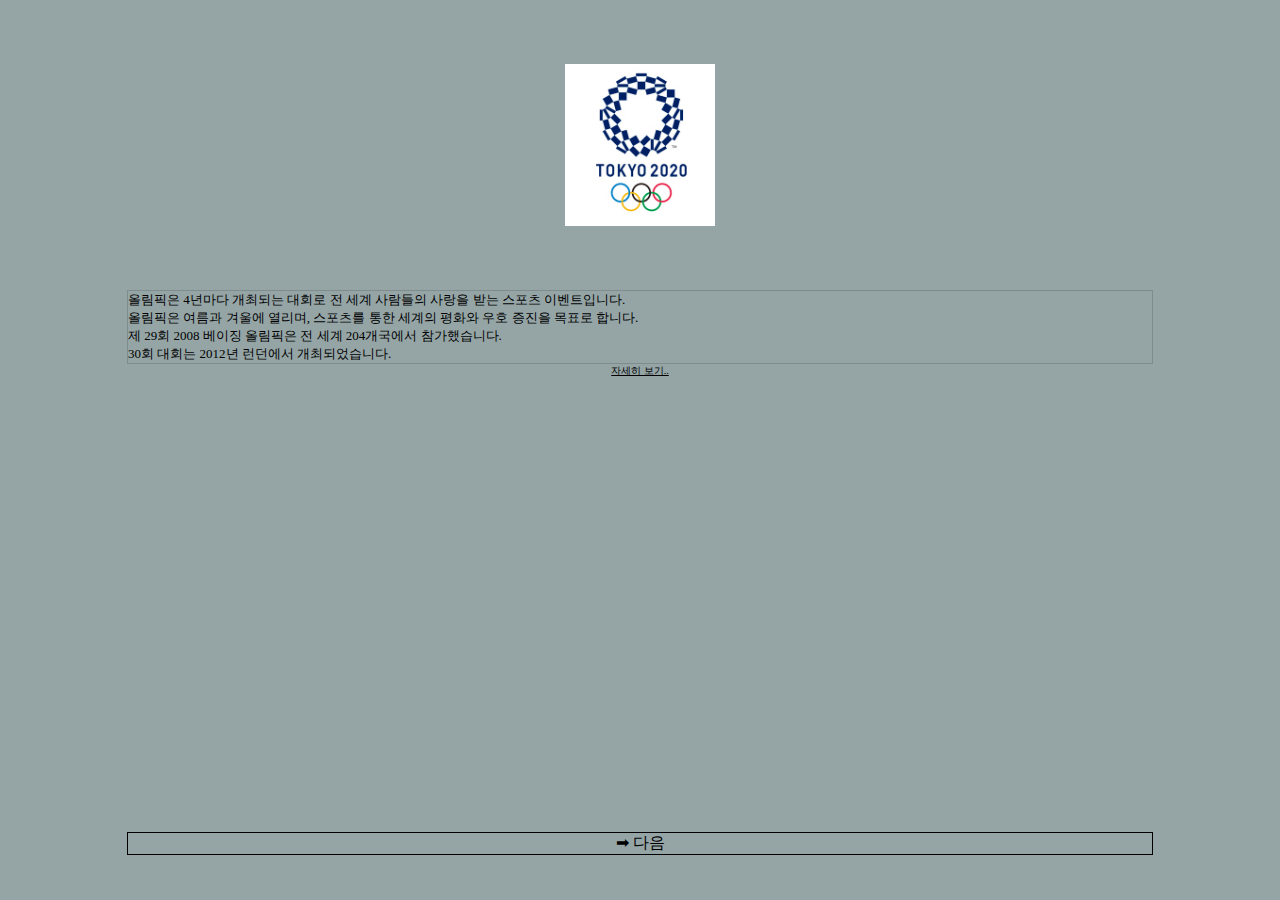
==== index.html @ d791253b "First Commit" ====
<!DOCTYPE html>
<html>
  <head>
    <meta charset="utf-8">
    <meta name="viewport" content="width=device-width, initial-scale=1.0"/>
    <meta http-equiv="X-UA-Compatible" content="ie=edge">
    <meta name="author" content="Kim Hyun Gee">
    <title>repl.it</title>
    <link rel="stylesheet" href="css/styles.css"/>
  </head>
  <body>
    <div class="container">
      <img id="logo" src="img/tokyo2020_logo.jpg" alt="tokyo2020">
      <div id="logoDetail"><div class="title">조화의 체크 엠블럼</div><br>체크 무늬는 역사적으로, 세계적으로 인기있는 디자인입니다. 일본에서도 체크 무늬가 에도 시대 (1603-1867)에 "이치마츠 모요" 라고 알려져 있었고, 일본 전통의 남색으로 재탄생한 체크 무늬는 일본을 대표하는 우아함과 세련됨을 새롭게 표현하고 있습니다.</div>
      <div id="content">올림픽은 4년마다 개최되는 대회로 전 세계 사람들의 사랑을 받는 스포츠 이벤트입니다.<br>올림픽은 여름과 겨울에 열리며, 스포츠를 통한 세계의 평화와 우호 증진을 목표로 합니다. <br>제 29회 2008 베이징 올림픽은 전 세계 204개국에서 참가했습니다. <br>30회 대회는 2012년 런던에서 개최되었습니다.</div>
      <div id="detail" onclick="window.open('https://ko.wikipedia.org/wiki/%EC%98%AC%EB%A6%BC%ED%94%BD')">자세히 보기..</div>
      

      <div id="footer" class="goSecond">➡ 다음</div>
    </div>
    <script src="js/main.js"></script>
    <script src="js/logo.js"></script>
  </body>
</html>
---- css/styles.css ----
@import "main.css";
@import "center.css";
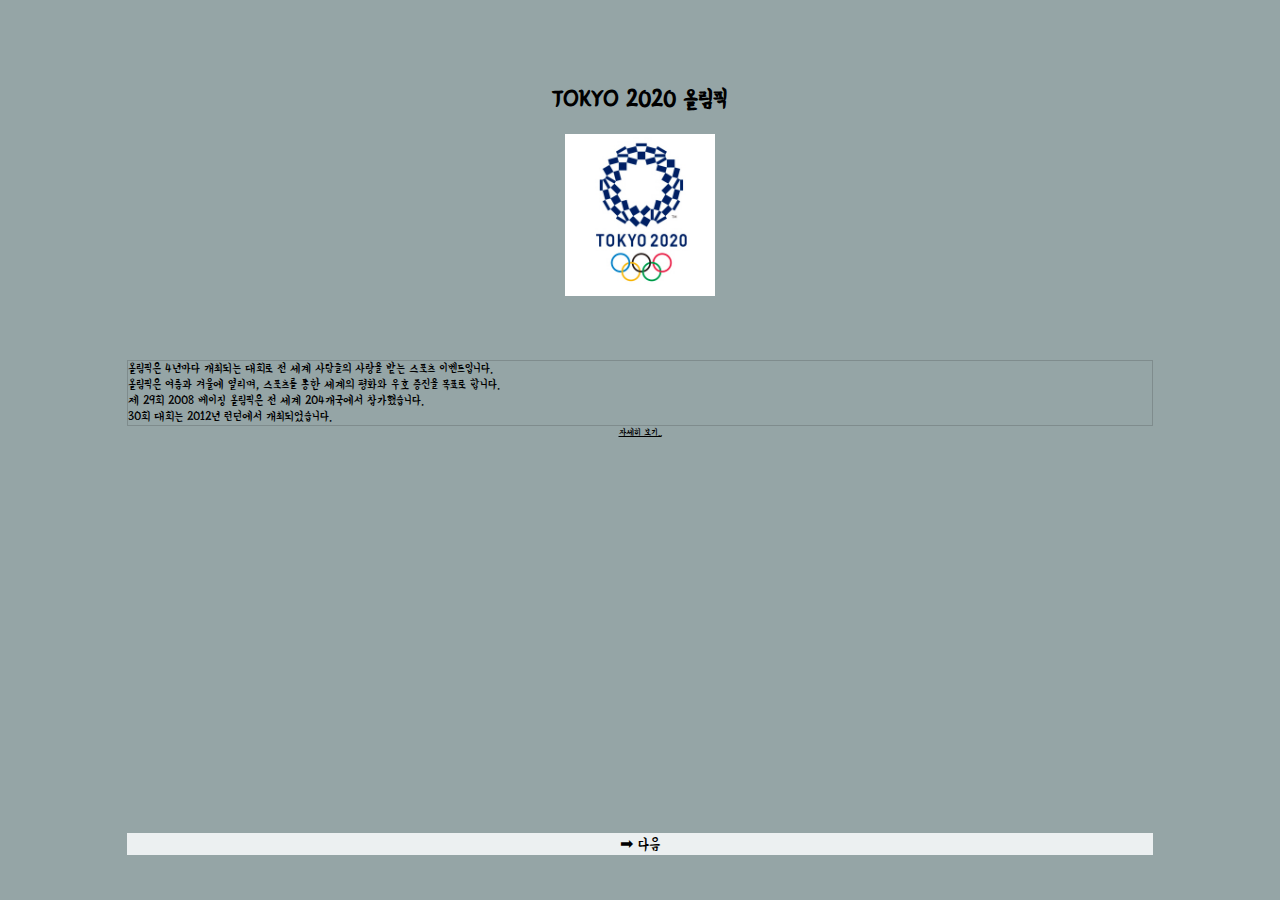
==== commit e0febc14: "Second Commit" ====
--- a/index.html
+++ b/index.html
@@ -5,18 +5,19 @@
     <meta name="viewport" content="width=device-width, initial-scale=1.0"/>
     <meta http-equiv="X-UA-Compatible" content="ie=edge">
     <meta name="author" content="Kim Hyun Gee">
-    <title>repl.it</title>
+    <title>Main Page</title>
     <link rel="stylesheet" href="css/styles.css"/>
   </head>
   <body>
     <div class="container">
+      <h2>TOKYO 2020 올림픽</h2>
       <img id="logo" src="img/tokyo2020_logo.jpg" alt="tokyo2020">
       <div id="logoDetail"><div class="title">조화의 체크 엠블럼</div><br>체크 무늬는 역사적으로, 세계적으로 인기있는 디자인입니다. 일본에서도 체크 무늬가 에도 시대 (1603-1867)에 "이치마츠 모요" 라고 알려져 있었고, 일본 전통의 남색으로 재탄생한 체크 무늬는 일본을 대표하는 우아함과 세련됨을 새롭게 표현하고 있습니다.</div>
       <div id="content">올림픽은 4년마다 개최되는 대회로 전 세계 사람들의 사랑을 받는 스포츠 이벤트입니다.<br>올림픽은 여름과 겨울에 열리며, 스포츠를 통한 세계의 평화와 우호 증진을 목표로 합니다. <br>제 29회 2008 베이징 올림픽은 전 세계 204개국에서 참가했습니다. <br>30회 대회는 2012년 런던에서 개최되었습니다.</div>
       <div id="detail" onclick="window.open('https://ko.wikipedia.org/wiki/%EC%98%AC%EB%A6%BC%ED%94%BD')">자세히 보기..</div>
       
 
-      <div id="footer" class="goSecond">➡ 다음</div>
+      <div class="footer1" id="goSecond">➡ 다음</div>
     </div>
     <script src="js/main.js"></script>
     <script src="js/logo.js"></script>
--- a/css/styles.css
+++ b/css/styles.css
@@ -1,2 +1,5 @@
+@import url('https://fonts.googleapis.com/css2?family=Yeon+Sung&display=swap');
+
 @import "main.css";
-@import "center.css";+@import "center.css";
+@import "second.css";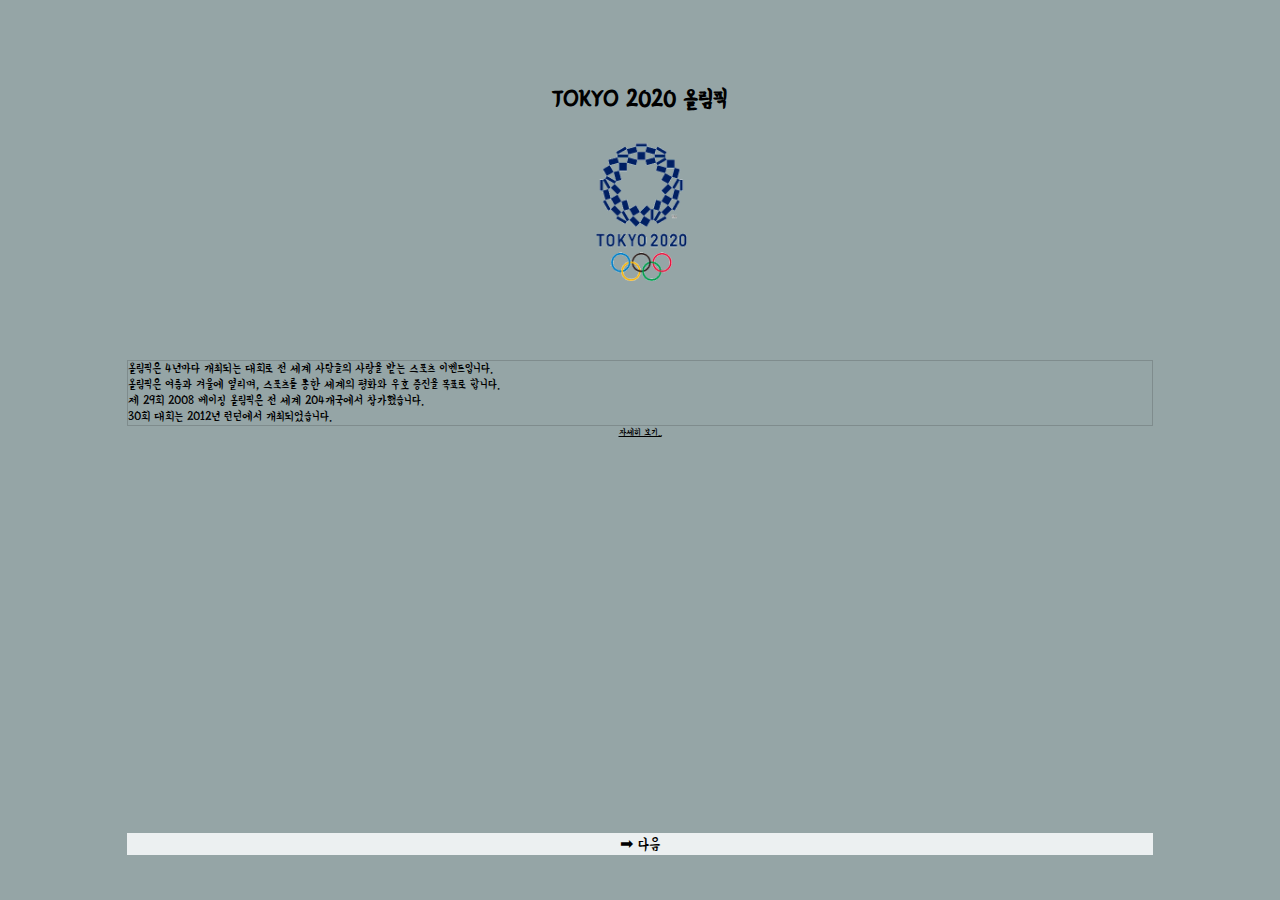
==== commit c8be6f53: "Second Commit" ====
--- a/index.html
+++ b/index.html
@@ -11,7 +11,7 @@
   <body>
     <div class="container">
       <h2>TOKYO 2020 올림픽</h2>
-      <img id="logo" src="img/tokyo2020_logo.jpg" alt="tokyo2020">
+      <img id="logo" src="img/tokyo2020_logo.png" alt="tokyo2020">
       <div id="logoDetail"><div class="title">조화의 체크 엠블럼</div><br>체크 무늬는 역사적으로, 세계적으로 인기있는 디자인입니다. 일본에서도 체크 무늬가 에도 시대 (1603-1867)에 "이치마츠 모요" 라고 알려져 있었고, 일본 전통의 남색으로 재탄생한 체크 무늬는 일본을 대표하는 우아함과 세련됨을 새롭게 표현하고 있습니다.</div>
       <div id="content">올림픽은 4년마다 개최되는 대회로 전 세계 사람들의 사랑을 받는 스포츠 이벤트입니다.<br>올림픽은 여름과 겨울에 열리며, 스포츠를 통한 세계의 평화와 우호 증진을 목표로 합니다. <br>제 29회 2008 베이징 올림픽은 전 세계 204개국에서 참가했습니다. <br>30회 대회는 2012년 런던에서 개최되었습니다.</div>
       <div id="detail" onclick="window.open('https://ko.wikipedia.org/wiki/%EC%98%AC%EB%A6%BC%ED%94%BD')">자세히 보기..</div>
--- a/css/styles.css
+++ b/css/styles.css
@@ -2,4 +2,5 @@
 
 @import "main.css";
 @import "center.css";
-@import "second.css";+@import "second.css";
+@import "event.css";